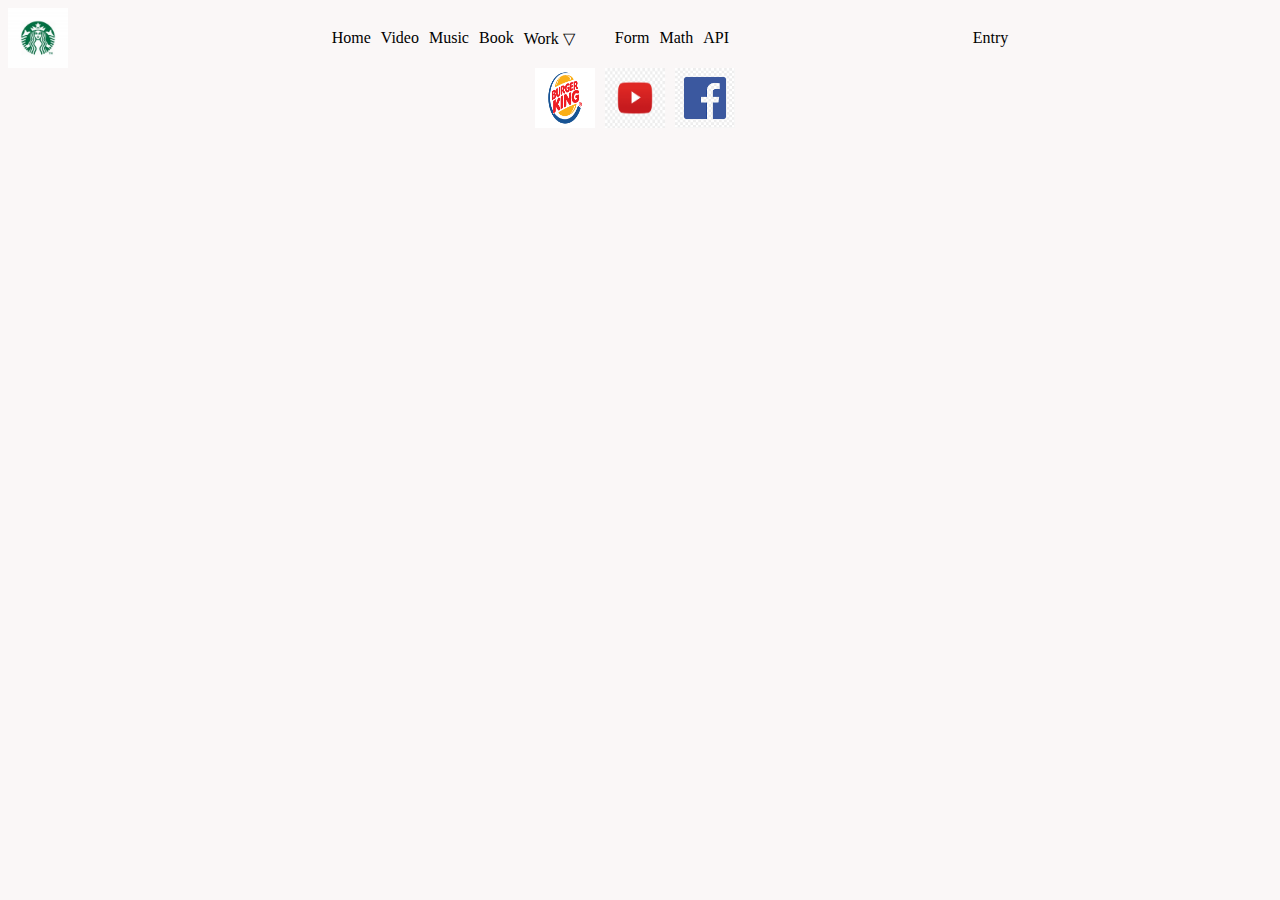
==== api.html @ 48b8f78e "---" ====
<!DOCTYPE html>
<html lang="en">
<head>
    <meta charset="UTF-8">
    <meta name="viewport" content="width=device-width, initial-scale=1.0">
    <link rel = "stylesheet" href = "./src/style.css">
    <title>Document</title>
</head>
<body>
    <nav class = "navbar">
        <img src = "./src/public/ooo.jpeg" width = 60 height = 60 alt = "logo">
        <ul>
            <li><a href = "index.html">Home</a></li>
            <li><a href = "video.html">Video</a></li>
            <li><a href = "audio.html">Music</a></li>
            <li><a href = "book.html">Book</a></li>
            <li class = "work"><a href = "#">Work &bigtriangledown;</a>
                <ul>
                    <li><a href = "form.html">Form</a></li>
                    <li><a href = "math.html">Math</a></li>
                    <li><a href = "api.html">API</a></li>
                </ul> 
            </li>
        </ul>
        <div><a href = "https://ku.edu.kz">Entry</a></div>
            <div class = "burger" id = "burger2">
                <span></span>
                <span></span>
                <span></span>
            </div>
    </nav>


    
    <footer>
        <a href = "https://burgerking.kz/ru"><img src = "./src/public/VTRf8XTF-3.png" width = 60 height = 60></a>
        <a href = "https://www.youtube.com/"><img src = "./src/public/png-transparent-youtube-logo-youtube-logo-computer-icons-subscribe-angle-rectangle-airplane-thumbnail.png" width = 60 height = 60></a>
        <a href = "https://www.facebook.com/?locale=ru_RU"><img src = "./src/public/images.png" width = 60 height = 60></a>
    </footer>
</body>
</html>
---- src/style.css ----
.navbar {
    display: flex; /* Устанавливает контейнер .navbar как flex-контейнер, 
    позволяя его дочерним элементам располагаться в одной линии */
    flex-direction: row; /* Располагает дочерние элементы .navbar в строку (по горизонтали) */
    justify-content: space-between; /* Распределяет дочерние элементы .navbar равномерно, 
    с максимальным пространством между ними */
    background-color: #faf7f7; /* Устанавливает фоновый цвет для .navbar */
}

.navbar ul {
    display: flex; /* Устанавливает контейнер ul как flex-контейнер для его дочерних элементов (li) */
    flex-direction: row; /* Располагает элементы списка (li) в строку (по горизонтали) */
    list-style: none; /* Убирает маркеры списка */
    margin: 0; /* Убирает внешний отступ у списка */
}

.navbar ul li {
    display: flex; /* Устанавливает каждый элемент списка (li) как flex-контейнер для его содержимого */
    margin-right: 10px; /* Добавляет отступ справа у каждого элемента списка */
}

.navbar ul li:hover {
    background-color: #7cc6e5; /* Изменяет фоновый цвет элемента списка при наведении курсора */
    border-radius: 20%; /* Скругляет углы элемента списка при наведении курсора */
}

.navbar ul li a {
    text-decoration: none; /* Убирает подчеркивание у ссылок */
    color: black; /* Устанавливает цвет текста ссылок черным */
    margin: auto; /* Центрирует текст внутри элемента списка */
}

.navbar div {
    display: flex; /* Устанавливает div как flex-контейнер */
    align-items: center;
    margin-right: 20px; /* Добавляет отступ справа у div */
}

.navbar div a {
    text-decoration: none; /* Убирает подчеркивание у ссылок в div */
    color: black; /* Устанавливает цвет текста ссылок черным */
    margin: auto; /* Центрирует текст внутри div */
}

.navbar div:hover {
    background-color: #7cc6e5; /* Изменяет фоновый цвет div при наведении курсора */
    border-radius: 20%; /* Скругляет углы div при наведении курсора */
}

/* Контейнер с элементами, использующий Flexbox для адаптивного размещения */
.container {
    display: flex;
    flex-direction: row;
    flex-wrap: wrap; /* Элементы переносятся на новую строку при нехватке места */
    align-items: center;
}

/* Элементы с классами .person и .interests занимают 25% ширины контейнера и центрируются */
.person, .interests {
    width: 25%;
    margin: auto;
}

/* Стили для изображений внутри контейнера */
.container img {
    border-radius: 10%; /* Скругленные углы изображения */
    box-shadow: 10px 10px 5px gray; /* Добавление тени с серым цветом */
    width: 50%; /* Ширина изображения составляет 50% от ширины родительского элемента */
    height: auto; /* Автоматическое подстраивание высоты для сохранения пропорций */
    margin: auto;
    align-items: center;
}

/* Эффект при наведении на изображение */
.container img:hover {
    transform: scale(1.1); /* Увеличение изображения на 10% */
    transition: 0.5s ease; /* Плавный переход за 0.5 секунды */
    box-shadow: 10px 10px 5px #7cc6e5; /* Изменение цвета тени на синий */
}

/* Фон для всей страницы */
body {
    background-color: #faf7f7; /* Светло-серый фон */
}

/* Фон для основного содержимого страницы */
main {
    background: linear-gradient(90deg, rgba(254,254,255,1) 0%, rgba(226,237,233,0.72) 37%, rgba(208,238,243,1) 100%);
    /* Градиентный фон, плавно переходящий от светлого к более темному оттенку */
}

/* Стили для текста в параграфах */
p {
    text-align: justify; /* Выравнивание текста по ширине */
    font-size: 1.2rem; /* Увеличенный размер шрифта */
    font-weight: normal; /* Обычный вес шрифта */
    margin-right: 20px;
    margin-left: 10px; /* Отступы по бокам */
}

/* Эффект при наведении на параграф */
p:hover {
    background-color: #7cc6e5; /* Синий фон при наведении */
}

/* Секции внутри контейнера */
.container section {
    width: 100%; /* Секция занимает всю ширину контейнера */
    margin: auto; /* Центрирование секции */
}

.container-video {
    display: flex;
    flex-direction: column; /* Контейнер для видео, элементы располагаются вертикально */
}

.video1, .video2, .video3 {
    margin-bottom: 20px; /* Отступ снизу для каждого видео-блока */
    flex-direction: column; /* Внутренние элементы располагаются вертикально */
    display: flex; /* Применение Flexbox для управления содержимым */
}

.video1 video {
    margin: auto; /* Центрирование видео по горизонтали */
}

.video2 iframe {
    margin: auto; /* Центрирование iframe по горизонтали */
}

.video3 iframe {
    margin: auto; /* Центрирование iframe по горизонтали */
}

.container-audio {
    display: flex;
    flex-direction: column; /* Контейнер для аудио, элементы располагаются вертикально */
}

.audio1, .audio2, .audio3 {
    display: flex;
    flex-direction: column; /* Внутренние элементы располагаются вертикально */
    margin-top: 20px; /* Отступ сверху для каждого аудио-блока */
}

.audio1 audio, .audio2 audio, .audio3 audio {
    width: 60%; /* Аудиоплееры занимают 60% ширины контейнера */
    margin: auto; /* Центрирование аудиоплееров по горизонтали */
}

.audio1 img, .audio2 img, .audio3 img {
    margin: auto; /* Центрирование изображений */
    border-radius: 10%; /* Скругление углов изображений */
    box-shadow: 5px 5px 5px #7cc6e5; /* Добавление синеватой тени к изображениям */
}

.container-book {
    display: flex;
    flex-direction: column; /* Контейнер для книг, элементы располагаются вертикально */
}

.book1, .book2, .book3 {
    display: flex;
    flex-direction: column; /* Внутренние элементы располагаются вертикально */
    margin-top: 20px; /* Отступ сверху для каждого книжного блока */
}

.book1 img, .book2 img, .book3 img {
    margin: auto; /* Центрирование изображений */
    border-radius: 10%; /* Скругление углов изображений */
    box-shadow: 5px 5px 5px #7cc6e5; /* Добавление синеватой тени к изображениям */
    margin-bottom: 10px; /* Отступ снизу для изображений */
}

.book1 a, .book2 a, .book3 a {
    margin: auto; /* Центрирование ссылок */
    text-decoration: none; /* Убираем подчеркивание у ссылок */
    color: black; /* Цвет текста ссылок черный */
    font-size: 1.2rem; /* Увеличенный размер шрифта для ссылок */
} 

.book1 img:hover, .book2 img:hover, .book3 img:hover {
    box-shadow: 5px 5px 5px greenyellow; /* Изменение тени на зеленовато-желтую при наведении на изображение */
}

.book1 a:hover, .book2 a:hover, .book3 a:hover {
    background-color: #7cc6e5; /* Изменение фона ссылки на синий при наведении */
    transition: 0.7s ease; /* Плавный переход фона за 0.7 секунды */
}

footer {
    display: flex;
    flex-direction: row; /* Элементы внутри футера располагаются горизонтально */
    justify-content: center; /* Центрирование содержимого футера */
}

footer a {
    margin-right: 10px; /* Отступ справа у ссылок в футере */
}


@media (max-width: 700px) {
    /* При ширине экрана до 700px */
    
    .container {
        display: flex;
        flex-direction: column; /* Переключение на вертикальный макет */
    }
    
    .person {
        display: flex;
        flex-direction: column; /* Внутренние элементы располагаются вертикально */
        flex-wrap: wrap; /* Перенос элементов на новую строку при необходимости */
        width: 100%; /* Элемент занимает всю ширину контейнера */
        margin: 0; /* Убираем отступы */
    }

    .person p {
        margin-top: 5px; /* Отступ сверху для параграфов */
        margin-bottom: 10px; /* Отступ снизу для параграфов */
    }
    
    .container img {
        margin-top: 20px; /* Отступ сверху для изображений */
        border-radius: 10%; /* Скругление углов изображений */
        box-shadow: 5px 5px 5px gray; /* Тень для изображений */
        width: 95%; /* Изображение занимает 95% ширины контейнера */
        height: auto; /* Высота автоматически подстраивается под ширину */
        margin: auto; /* Центрирование изображения по горизонтали */
    }
    
    .container img:hover {
        transform: scale(1.03); /* Легкое увеличение изображения при наведении */
        transition: 0.5s ease; /* Плавный переход увеличения за 0.5 секунды */
        box-shadow: 5px 5px 5px #7cc6e5; /* Изменение тени при наведении */
    }

    .interests {
        display: flex;
        flex-direction: column; /* Внутренние элементы располагаются вертикально */
        flex-wrap: wrap; /* Перенос элементов на новую строку при необходимости */
        width: 100%; /* Элемент занимает всю ширину контейнера */
        margin: 0; /* Убираем отступы */
    }

    .interests p {
        margin-top: 10px; /* Отступ сверху для параграфов */
        margin-bottom: 0; /* Убираем отступ снизу */
    }

    h2 {
        margin: 10px; /* Отступы вокруг заголовка */
        text-align: center; /* Выравнивание заголовка по центру */
    }

    .video1 video {
        margin-top: 20px; /* Отступ сверху для видео */
        width: 95%; /* Видео занимает 95% ширины контейнера */
        height: auto; /* Высота автоматически подстраивается под ширину */
    }
    
    .video2 iframe {
        width: 95%; /* Iframe занимает 95% ширины контейнера */
        height: 320px; /* Высота Iframe фиксирована */
    }
    
    .video3 iframe {
        width: 95%; /* Iframe занимает 95% ширины контейнера */
        height: 320px; /* Высота Iframe фиксирована */
    }

    .book1 img, .book2 img, .book3 img {
        width: 95%; /* Изображения книг занимают 95% ширины контейнера */
        height: auto; /* Высота автоматически подстраивается под ширину */
    }
}

@media (min-width: 700px) and (max-width: 900px) {
    /* При ширине экрана от 700px до 900px */
    
    .container img {
        margin-top: 20px; /* Отступ сверху для изображений */
        border-radius: 10%; /* Скругление углов изображений */
        box-shadow: 5px 5px 5px gray; /* Тень для изображений */
        width: 320px; /* Ширина изображения фиксирована */
        height: 200px; /* Высота изображения фиксирована */
        margin: auto; /* Центрирование изображения по горизонтали */
    }
}
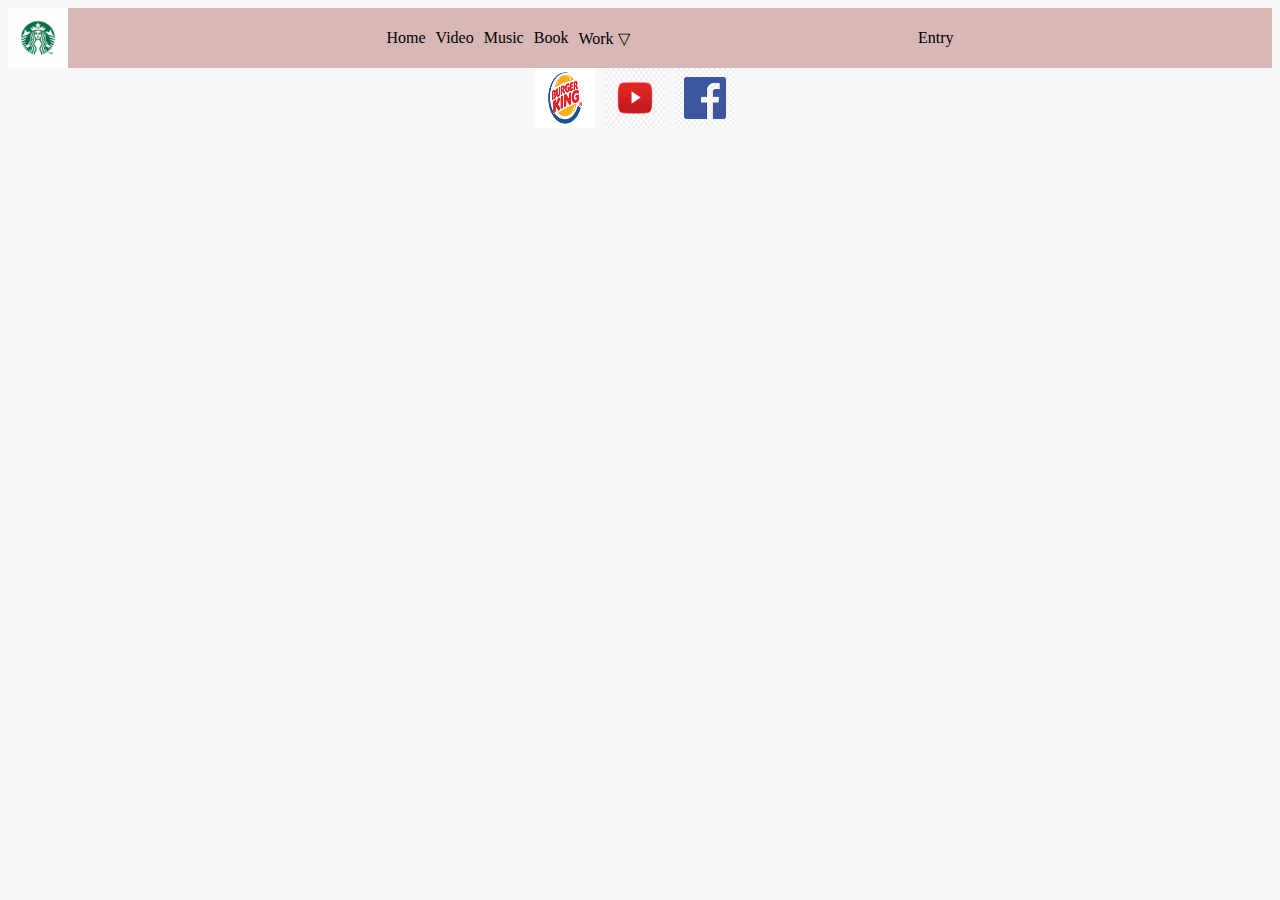
==== commit 76ed6afc: "--" ====
--- a/api.html
+++ b/api.html
@@ -7,7 +7,7 @@
     <title>Document</title>
 </head>
 <body>
-    <nav class = "navbar">
+    <nav class = "navbar open">
         <img src = "./src/public/ooo.jpeg" width = 60 height = 60 alt = "logo">
         <ul>
             <li><a href = "index.html">Home</a></li>
--- a/src/style.css
+++ b/src/style.css
@@ -4,7 +4,7 @@
     flex-direction: row; /* Располагает дочерние элементы .navbar в строку (по горизонтали) */
     justify-content: space-between; /* Распределяет дочерние элементы .navbar равномерно, 
     с максимальным пространством между ними */
-    background-color: #faf7f7; /* Устанавливает фоновый цвет для .navbar */
+    background-color: #d8b7b7; /* Устанавливает фоновый цвет для .navbar */
 }
 
 .navbar ul {
@@ -274,6 +274,9 @@
         height: auto; /* Высота автоматически подстраивается под ширину */
     }
 }
+.burger {
+    display: none;
+}
 
 @media (min-width: 700px) and (max-width: 900px) {
     /* При ширине экрана от 700px до 900px */
@@ -286,4 +289,141 @@
         height: 200px; /* Высота изображения фиксирована */
         margin: auto; /* Центрирование изображения по горизонтали */
     }
+}
+
+.navbar ul .work {
+    position: relative; /* Set the position to relative to enable absolute positioning of its child elements */
+    display: flex; /* Use flexbox for layout */
+    z-index: 10; /* Set stacking order */
+}
+
+.navbar ul .work ul {
+    position: absolute; /* Position the dropdown menu absolutely relative to its nearest positioned ancestor */
+    flex-direction: column; /* Arrange children in a column */
+    left: 0; /* Align the left edge of the dropdown with the parent */
+    top: 100%; /* Position the top of the dropdown just below the parent */
+    width: 100px; /* Set a fixed width for the dropdown */
+    display: none; /* Initially hide the dropdown */
+    padding: 0; /* Remove default padding */
+    z-index: 20; /* Set a higher stacking order for the dropdown */
+}
+
+.navbar ul .work ul li {
+    z-index: 20; /* Ensure list items have the same stacking order as the parent */
+    background-color: #7cc6e5; /* Set background color */
+    margin-bottom: 2px; /* Add space between items */
+}
+
+.navbar ul .work:hover ul {
+    display: block; /* Show the dropdown when hovering over the parent */
+}
+
+.navbar ul .work ul li:hover {
+    background-color: white; /* Change background color on hover */
+    border-radius: 0; /* Remove border radius */
+}
+
+
+.navbar ul .work ul {
+    position: absolute; /* Position the dropdown menu absolutely relative to its nearest positioned ancestor */
+    flex-direction: column; /* Arrange children in a column */
+    left: 10px; /* Offset the dropdown 10px from the left of the parent */
+    top: 0; /* Align the top of the dropdown with the top of the parent */
+    width: 100px; /* Set a fixed width for the dropdown */
+    display: none; /* Initially hide the dropdown */
+    padding: 0; /* Remove default padding */
+    z-index: 20; /* Set a higher stacking order for the dropdown */
+}
+
+.navbar ul .work ul li {
+    margin-top: 0; /* Remove top margin */
+    margin-bottom: 10px; /* Add bottom margin */
+    background-color: unset; /* Remove default background color */
+    font-size: 1.2rem; /* Increase font size */
+    margin-left: 10px; /* Offset the list item 10px from the left */
+    color: black; /* Set text color to black */
+}
+
+.navbar ul .work ul li:hover {
+    background-color: black; /* Change background color to black on hover */
+}
+
+.navbar ul .work ul li:hover a:hover {
+    color: white; /* Change text color to white when hovering over the link */
+}
+
+.navbar ul .work:hover ul li a {
+    color: black; /* Set text color to black when hovering over the parent */
+}
+
+
+.form {
+    flex-direction: column; /* Arrange the children of the .form container in a column layout */
+}
+
+.form form {
+    display: flex; /* Use flexbox for the form layout */
+    flex-direction: column; /* Arrange form elements in a column */
+}
+
+.form form fieldset {
+    display: flex; /* Use flexbox for the fieldset layout */
+    flex-direction: column; /* Arrange fieldset elements in a column */
+    width: 50%; /* Set the width of the fieldset to 50% of the container */
+    margin: auto; /* Center the fieldset horizontally */
+    margin-top: 30px; /* Add a margin of 30px to the top */
+    margin-bottom: 10px; /* Add a margin of 10px to the bottom */
+}
+
+.form form fieldset input {
+    margin-bottom: 10px; /* Add a margin of 10px to the bottom of each input element */
+}
+
+.form form fieldset legend {
+    text-align: center; /* Center the legend text */
+    font-size: 1.2rem; /* Set the font size of the legend text to 1.2rem */
+    font-weight: bold; /* Make the legend text bold */
+}
+
+.form form button {
+    width: 200px; /* Set the width of the button to 200px */
+    font-size: 1.2rem; /* Set the font size of the button text to 1.2rem */
+    background-color: #24779b; /* Set the background color of the button */
+    color: white; /* Set the text color of the button to white */
+    margin: auto; /* Center the button horizontally */
+    margin-bottom: 20px; /* Add a margin of 20px to the bottom */
+}
+
+.form form button:hover {
+    font-size: 1.2rem; /* Maintain the font size of the button text on hover */
+    background-color: #91130c; /* Change the background color of the button on hover */
+    color: rgb(248, 243, 243); /* Change the text color of the button on hover */
+}
+
+
+@media (max-width: 900px) and (min-width: 700px) {
+    .form form fieldset {
+        width: 70%; /* Increase the width to 70% for better readability on smaller screens */
+    }
+
+    .form form button {
+        width: 150px; /* Slightly reduce the button width */
+        font-size: 1.1rem; /* Adjust font size */
+    }
+}
+
+/* Styles for screens less than 700px */
+@media (max-width: 699px) {
+    .form form fieldset {
+        width: 90%; /* Full width for mobile screens */
+    }
+
+    .form form button {
+        width: 100%; /* Make the button full width for small screens */
+        font-size: 1rem; /* Further adjust the font size */
+    }
+
+    .form form fieldset legend {
+        font-size: 1rem; /* Adjust legend size for smaller screens */
+    }
 }